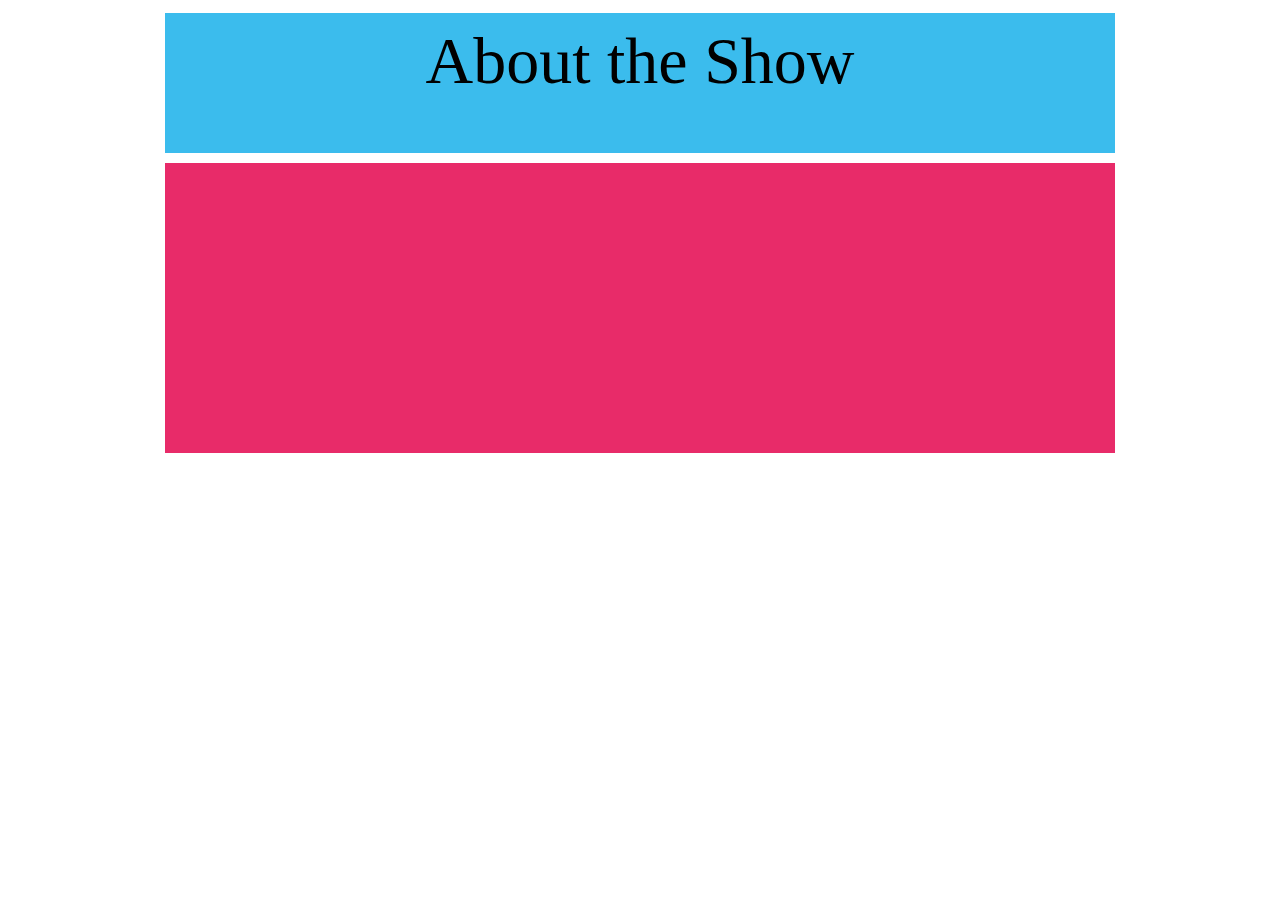
==== about.html @ d8bf4164 "added about section" ====
<!DOCTYPE html>
<html>
<head>
 <title>Y Against X</title>
 <style>
   body{
     background-image: url('img013.jpg');
     background-repeat: no-repeat;
     background-attachment: fixed;
     background-size: 100% 100%;
     font-family: 'Nunito Semibold';

     text-align: center;
   }
   #content{
     display: grid;
     grid-template-columns: 1fr 2fr;
     grid-auto-rows: minmax(150px, auto);
     max-width: 960px;
     margin: 0 auto;
   }
   #content > *{
     padding: 10px;
     border: 5px;
     border-style: solid;
     border-color: white;
     /*border-width: large;*/
   }
   header{
     grid-column: span 3;
     background: #3bbced;
     font-size: 66px;
     text-align: center;
   }
   main{
     grid-column: 1 / 4;
     grid-row: 2 / 4;
     font-size: 30px;
     color: #000000;
     text-align: left;
     background: #e82b69;
   }
 </style>
</head>
<body>

 <div id="content">

   <header>
     About the Show
   </header>

   <main>
<div>

</div>
   </main>


 </div>

</body>
</html>
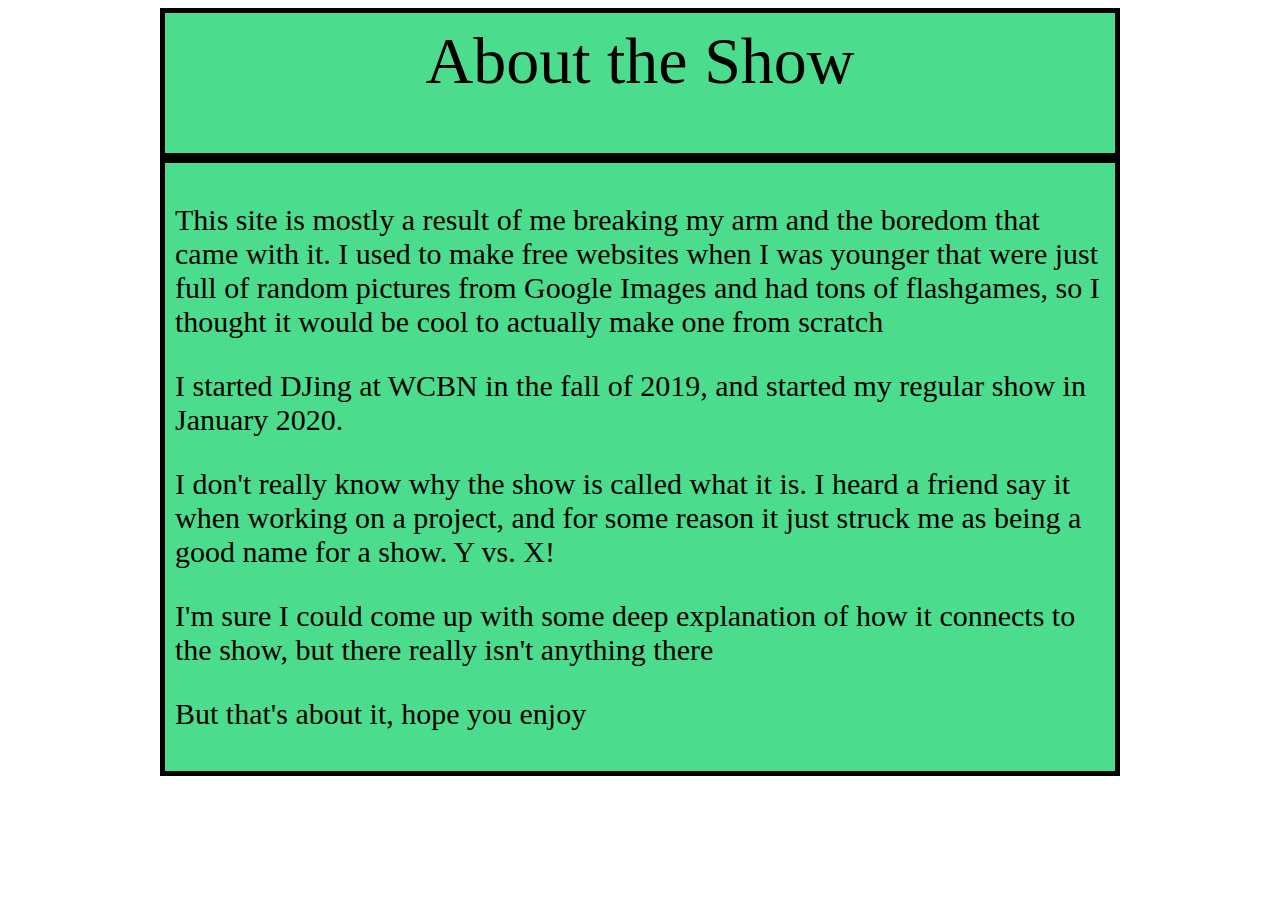
==== commit 8ac3c7ef: "changed all (?) colors" ====
--- a/about.html
+++ b/about.html
@@ -23,12 +23,12 @@
      padding: 10px;
      border: 5px;
      border-style: solid;
-     border-color: white;
+     border-color: black;
      /*border-width: large;*/
    }
    header{
      grid-column: span 3;
-     background: #3bbced;
+     background: #4bdd8d;;
      font-size: 66px;
      text-align: center;
    }
@@ -38,7 +38,7 @@
      font-size: 30px;
      color: #000000;
      text-align: left;
-     background: #e82b69;
+     background: #4bdd8d;;
    }
  </style>
 </head>
@@ -52,7 +52,14 @@
 
    <main>
 <div>
-
+<p>This site is mostly a result of me breaking my arm and the boredom that came with it. I used to make free websites when I was younger
+ that were just full of random pictures from Google Images and had tons of flashgames, so I thought it would be cool to actually make one
+ from scratch</p>
+<p>I started DJing at WCBN in the fall of 2019, and started my regular show in January 2020.</p>
+<p>I don't really know why the show is called what it is. I heard a friend say it when working on a project, and for some reason it just
+ struck me as being a good name for a show. Y vs. X!</p>
+<p>I'm sure I could come up with some deep explanation of how it connects to the show, but there really isn't anything there</p>
+<p>But that's about it, hope you enjoy</p>
 </div>
    </main>
 
